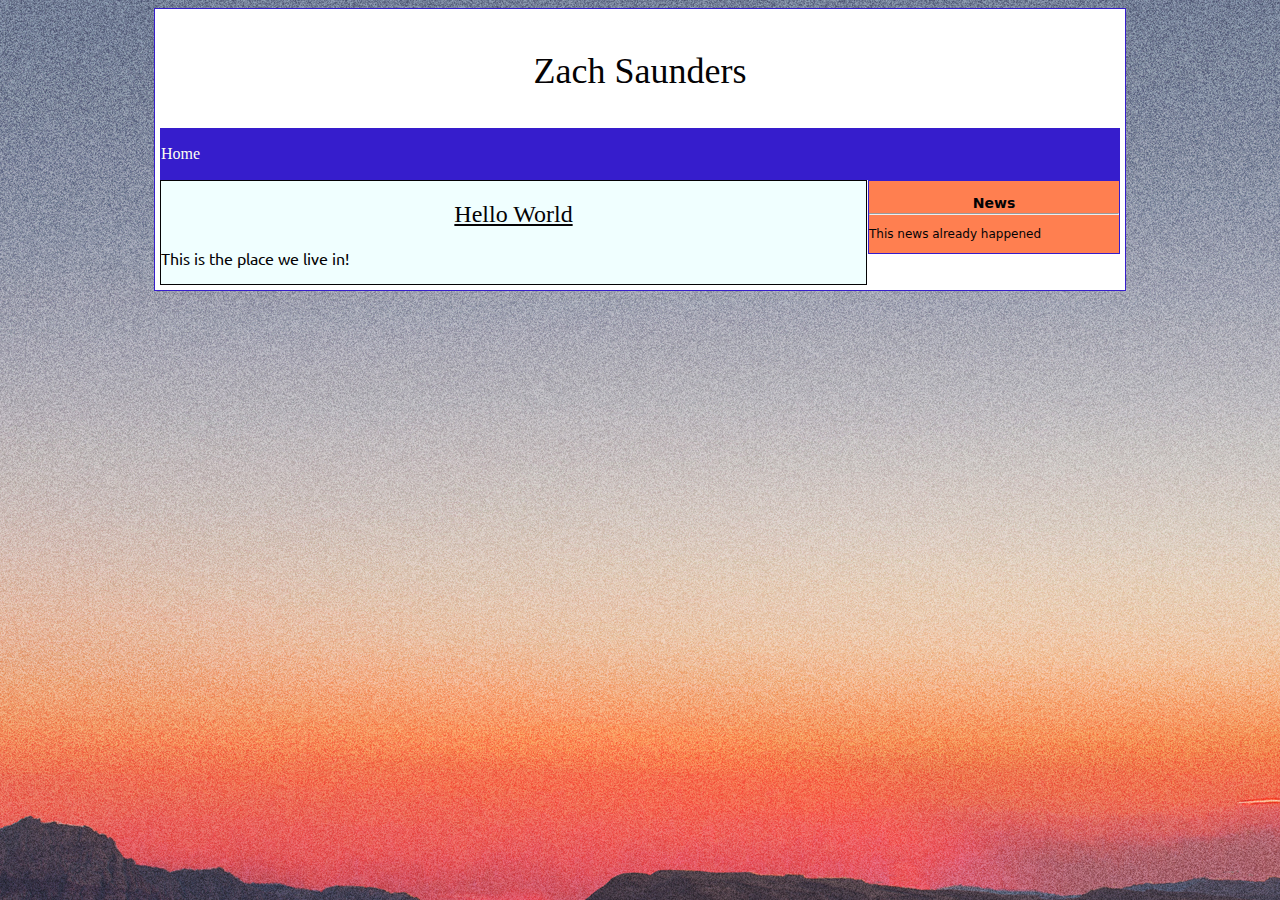
==== bioTest.html @ 0b11515a "All" ====
<!doctype html>
<html><!-- InstanceBegin template="/Templates/testTemplate.dwt" codeOutsideHTMLIsLocked="false" -->
<head>
<meta charset="utf-8">
<!-- InstanceBeginEditable name="doctitle" -->
<title>Biography Test</title>
<!-- InstanceEndEditable -->
<link rel="stylesheet" type="text/css" href="template.css" />
<!-- InstanceBeginEditable name="head" -->
<!-- InstanceEndEditable -->
</head>

<body>
	<div id="wrapper">
		<div id="heading">
			<p>Zach Saunders</p>
		</div>
		<div id="links">
			<p>Home</p>
			
		</div>
		<!-- InstanceBeginEditable name="body" -->
		<div id="body">
		  <h2>Hello World</h2>
		  <p>This is the place we live in!</p>
	    </div>
		<!-- InstanceEndEditable -->
		<div id="news">
		  <h3 style="text-align: center">News</h3>
			<hr style="padding-top: 0px; margin-top: -1em;">
			<p>This news already happened</p>
		</div>
		<div class="clear"></div>
		
	</div>
</body>
<!-- InstanceEnd --></html>
---- template.css ----
@charset "utf-8";
/* CSS Document */

@import url('https://fonts.googleapis.com/css?family=Montserrat|Open+Sans|Roboto|Ubuntu|Ubuntu+Condensed|Ubuntu+Mono&display=swap');

:root {
    --serif-fonts: Cambria, "Hoefler Text", "Liberation Serif", Times, "Times New Roman", "serif";
}

body {
background-image: url("background.jpg");
	background-repeat: no-repeat;
	background-attachment: fixed;
}

h2 {
    font-family: var(--serif-fonts);
    font-size: 24px;
    text-align: center;
    font-weight: normal;
    text-decoration: underline;
}

#wrapper {
    font-family: var(--serif-fonts);
    width: 960px;
    margin-left: auto;
    margin-right: auto;
    background-color: white;
    color: #040305;
    border: solid thin #361DCC;
    padding: 5px;
}

#heading {
    width: 950px;
    font-family: var(--serif-fonts);
    font-size: 36px;
    margin-left: auto;
    margin-right: auto;
    background-color: white;
    color: inherit;
    text-align: center;
}

#links {
    border: solid thin #361DCC;
    width: auto;
    margin-left: auto;
    margin-right: auto;
    font-size 16px;
    font-family: var(--serif-fonts);
    background-color: #361DCC;
    color: ivory;

}

#body {
    width: 705px;
    float: left;
    background-color: azure;
    font-family: Ubuntu, "Roboto Light", Monsterrat, Verdana, SansSerif;
    font-size: 16px;
    border: solid thin #040305;
}

#news {
    width: 250px;
    float: right;
    border: solid thin #361DCC;
    background-color: coral;
    font-size: 12px;
    font-family: "Lucida Grande", "Lucida Sans Unicode", "Lucida Sans", "DejaVu Sans", Verdana, "sans-serif";
}

.clear {
    clear: both;
    overflow: visible;
}
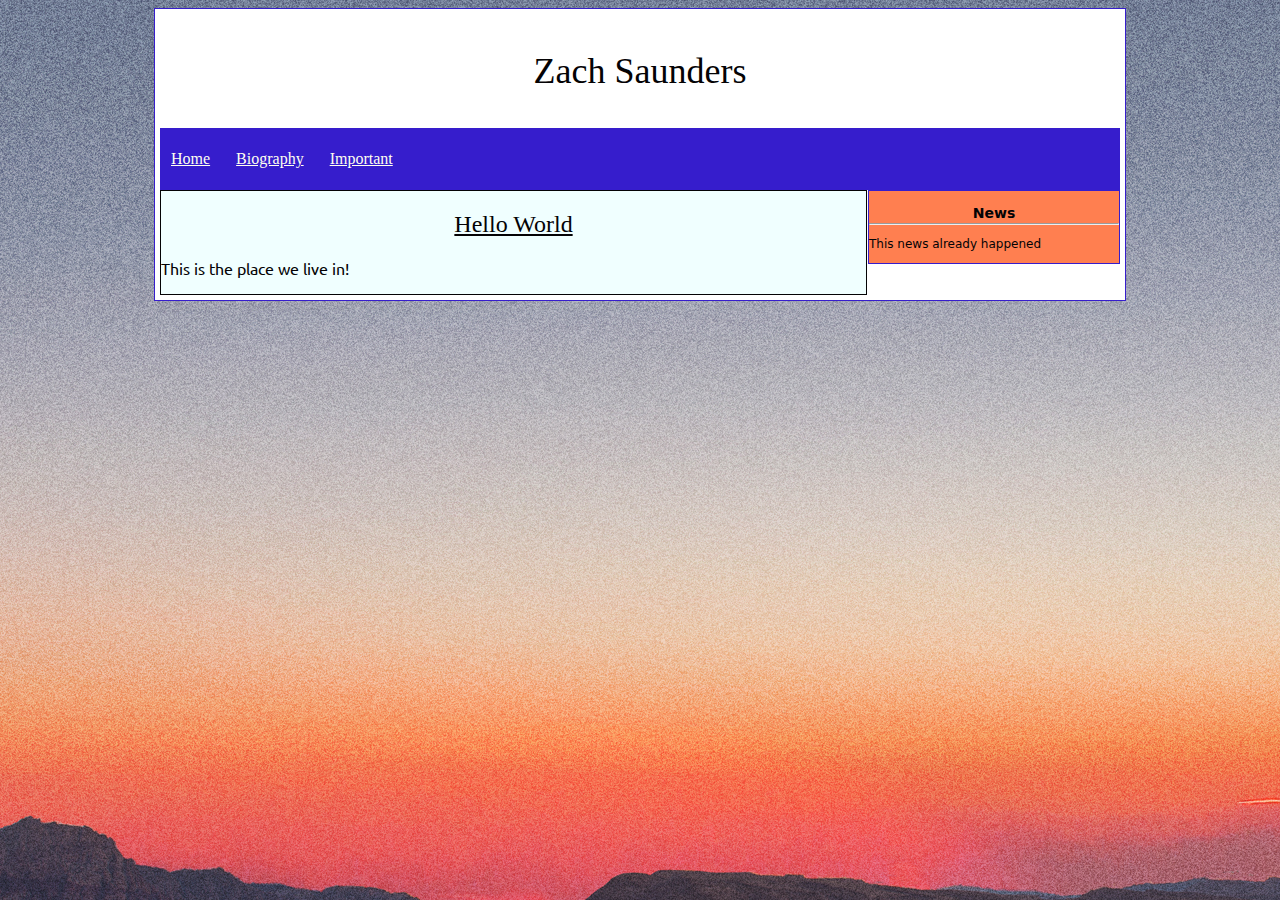
==== commit 880b7344: "Fleshing" ====
--- a/bioTest.html
+++ b/bioTest.html
@@ -16,7 +16,7 @@
 			<p>Zach Saunders</p>
 		</div>
 		<div id="links">
-			<p>Home</p>
+			<p style="padding: 5px"><a href="index.html">Home</a>&nbsp;&nbsp;&nbsp;&nbsp;<a href="bioTest.html">Biography</a>&nbsp;&nbsp;&nbsp;&nbsp;<a href="important.html">Important</a></p>
 			
 		</div>
 		<!-- InstanceBeginEditable name="body" -->
--- a/template.css
+++ b/template.css
@@ -76,4 +76,17 @@
 .clear {
     clear: both;
     overflow: visible;
+}
+
+.stretch {
+    width: 100%;
+    display: inline-block;
+    font-size: 0;
+    line-height: 0
+}
+
+a {
+	all: inherit;
+	display: inline;
+	text-decoration: underline;
 }